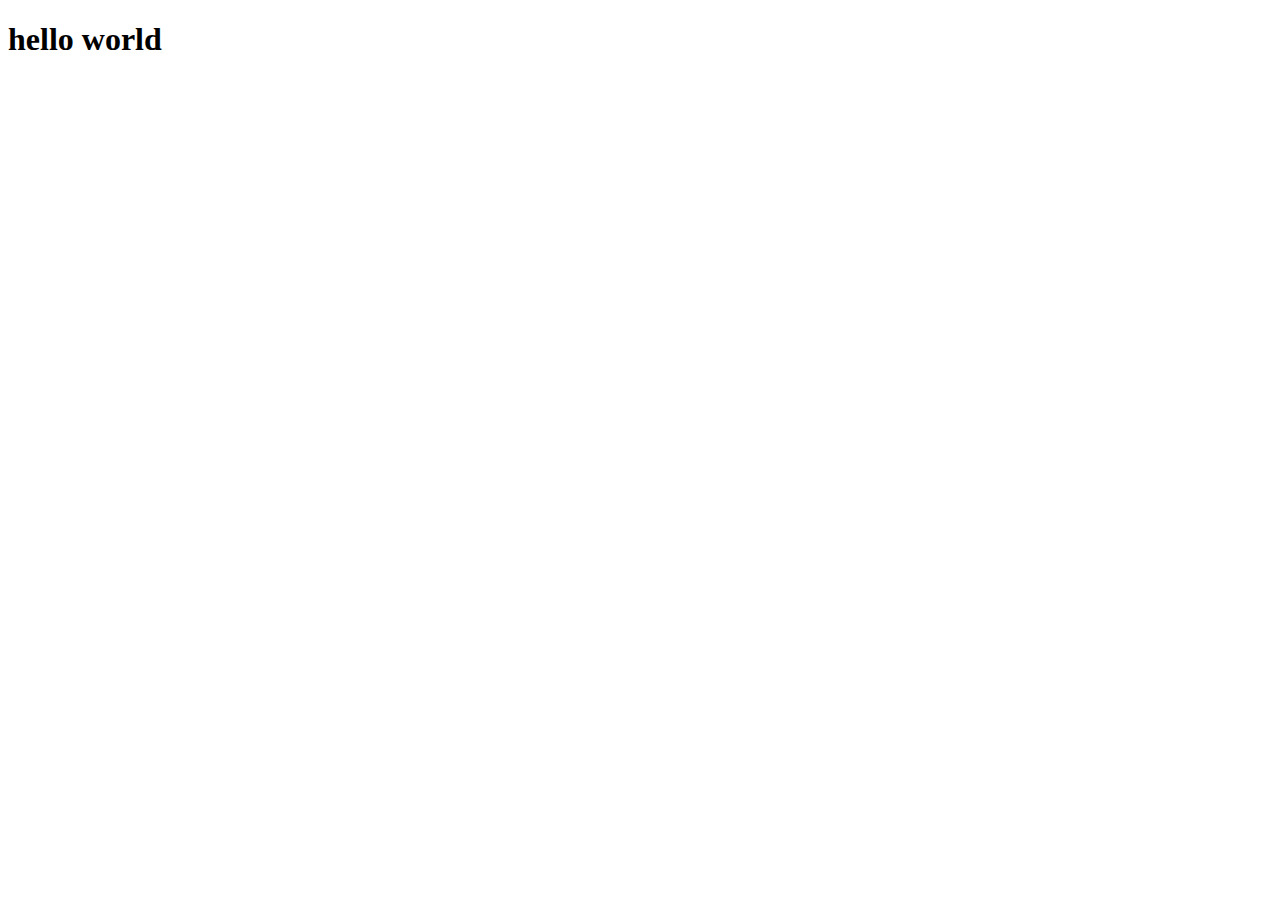
==== Week1/Day 1/Practice/Dictionary Entry.html @ 4f6cfffb "first commit1" ====
<!DOCTYPE html>
<html lang="en">
<head>
    <meta charset="UTF-8">
    <meta http-equiv="X-UA-Compatible" content="IE=edge">
    <meta name="viewport" content="width=device-width, initial-scale=1.0">
    <title>Document</title>
</head>
<body>
    <h1>hello world</h1>
</body>
</html>
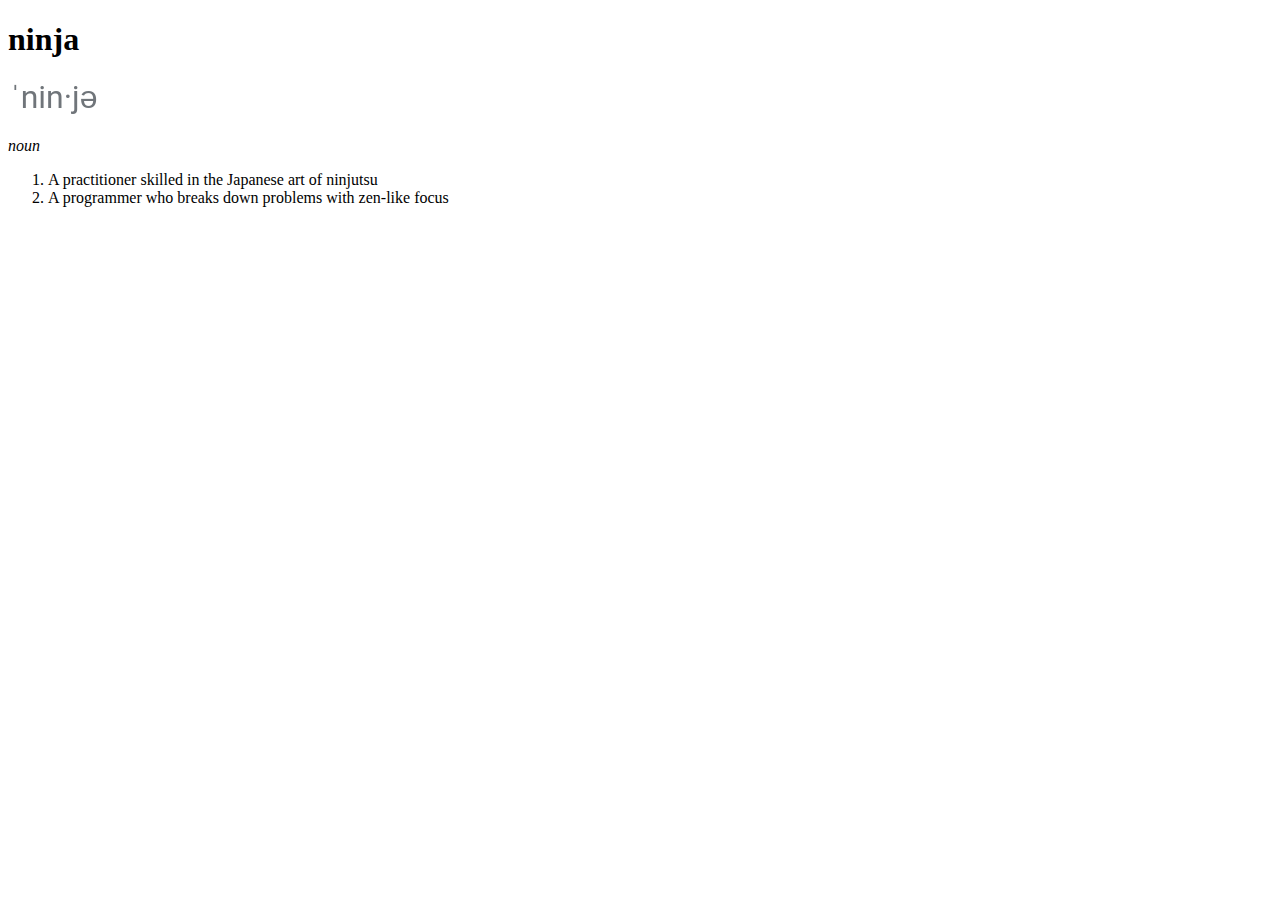
==== commit b04d9e64: "Dictionary Entry" ====
--- a/Week1/Day 1/Practice/Dictionary Entry.html
+++ b/Week1/Day 1/Practice/Dictionary Entry.html
@@ -4,9 +4,25 @@
     <meta charset="UTF-8">
     <meta http-equiv="X-UA-Compatible" content="IE=edge">
     <meta name="viewport" content="width=device-width, initial-scale=1.0">
-    <title>Document</title>
+    <title>Dictionary Entry</title>
 </head>
 <body>
-    <h1>hello world</h1>
+ <h1>
+    ninja
+ </h1>
+ <img src="./pronunciation.png" alt="picture not found">
+ <p>
+    <em>
+        noun
+    </em>
+ </p>
+ <ol>
+    <li>
+        A practitioner skilled in the Japanese art of ninjutsu
+    </li>
+    <li>
+        A programmer who breaks down problems with zen-like focus
+    </li>
+ </ol>
 </body>
 </html>